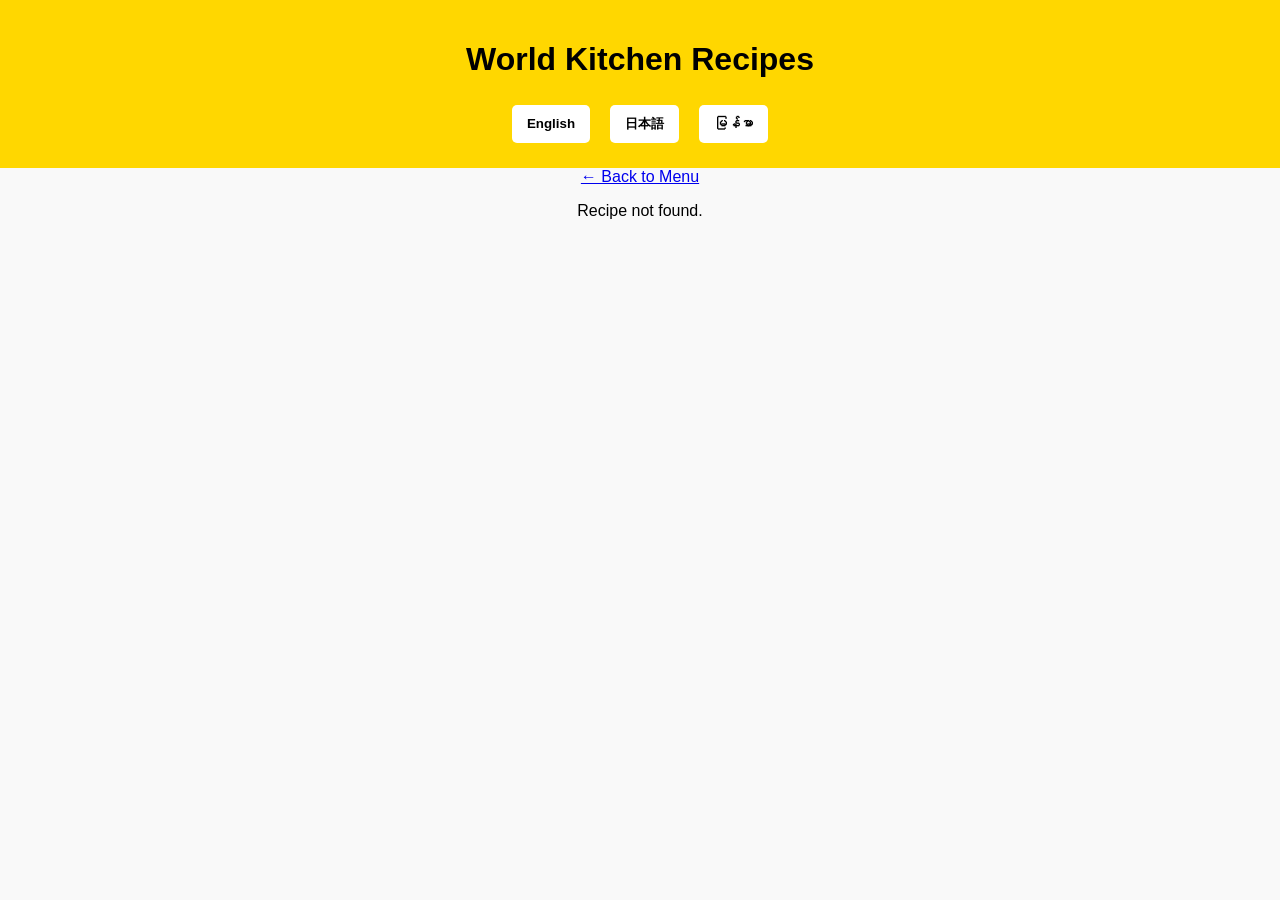
==== recipe.html @ b59372e6 "Add files via upload" ====
<!DOCTYPE html>
<html lang="en">
<head>
  <meta charset="UTF-8" />
  <meta name="viewport" content="width=device-width, initial-scale=1" />
  <title>Recipe Detail</title>
  <link rel="stylesheet" href="style.css" />
</head>
<body>
  <header>
    <h1 id="site-title">World Kitchen Recipes</h1>
    <nav>
      <button onclick="setLanguage('en')">English</button>
      <button onclick="setLanguage('jp')">日本語</button>
      <button onclick="setLanguage('my')">မြန်မာ</button>
    </nav>
  </header>

  <main>
    <a href="index.html">← Back to Menu</a>
    <div id="recipe-detail"></div>
  </main>

  <script src="data.js"></script>
  <script src="recipe.js"></script>
</body>
</html>
---- style.css ----
body {
  font-family: 'Arial', sans-serif;
  background: #f9f9f9;
  margin: 0;
  padding: 0;
  text-align: center;
}

header {
  background: #ffd700;
  padding: 20px;
}

nav {
  display: flex;
  justify-content: center; /* center horizontally */
  gap: 10px; /* space between buttons */
  flex-wrap: wrap; /* wrap if screen is small */
}

nav button {
  margin: 5px;
  padding: 10px 15px;
  cursor: pointer;
  border: none;
  background: #fff;
  border-radius: 5px;
  font-weight: bold;
  transition: background-color 0.3s ease;
}

nav button:hover {
  background: #ffec70;
}

#filter-buttons {
  display: flex;
  justify-content: center;
  gap: 10px;
  flex-wrap: wrap;
  margin: 20px;
}

#filter-buttons button {
  margin: 5px;
  padding: 10px 15px;
  cursor: pointer;
  border: none;
  background: #eee;
  border-radius: 5px;
  font-weight: bold;
  transition: background-color 0.3s ease;
}

#filter-buttons button:hover {
  background: #ddd;
}

.recipe-card {
  background: white;
  width: 600px; /* fixed width works best in grid */
  margin: 10px; /* uniform margin for spacing */
  padding: 15px;
  border-radius: 10px;
  box-shadow: 2px 2px 10px #ccc;
  text-align: left;
  flex: 1 1 300px; /* responsive sizing */
}

.recipe-card img {
  width: 100%;
  border-radius: 10px;
}

.recipe-card h2 {
  margin-top: 0;
}

.recipe-card p {
  margin: 8px 0;
}
#recipe-list {
  display: flex;
  flex-wrap: wrap; /* wrap to next line if too many */
  justify-content: center; /* center cards horizontally */
  gap: 20px; /* space between cards */
}
@media (max-width: 600px) {
  .recipe-card {
    width: 90%;
  }
}
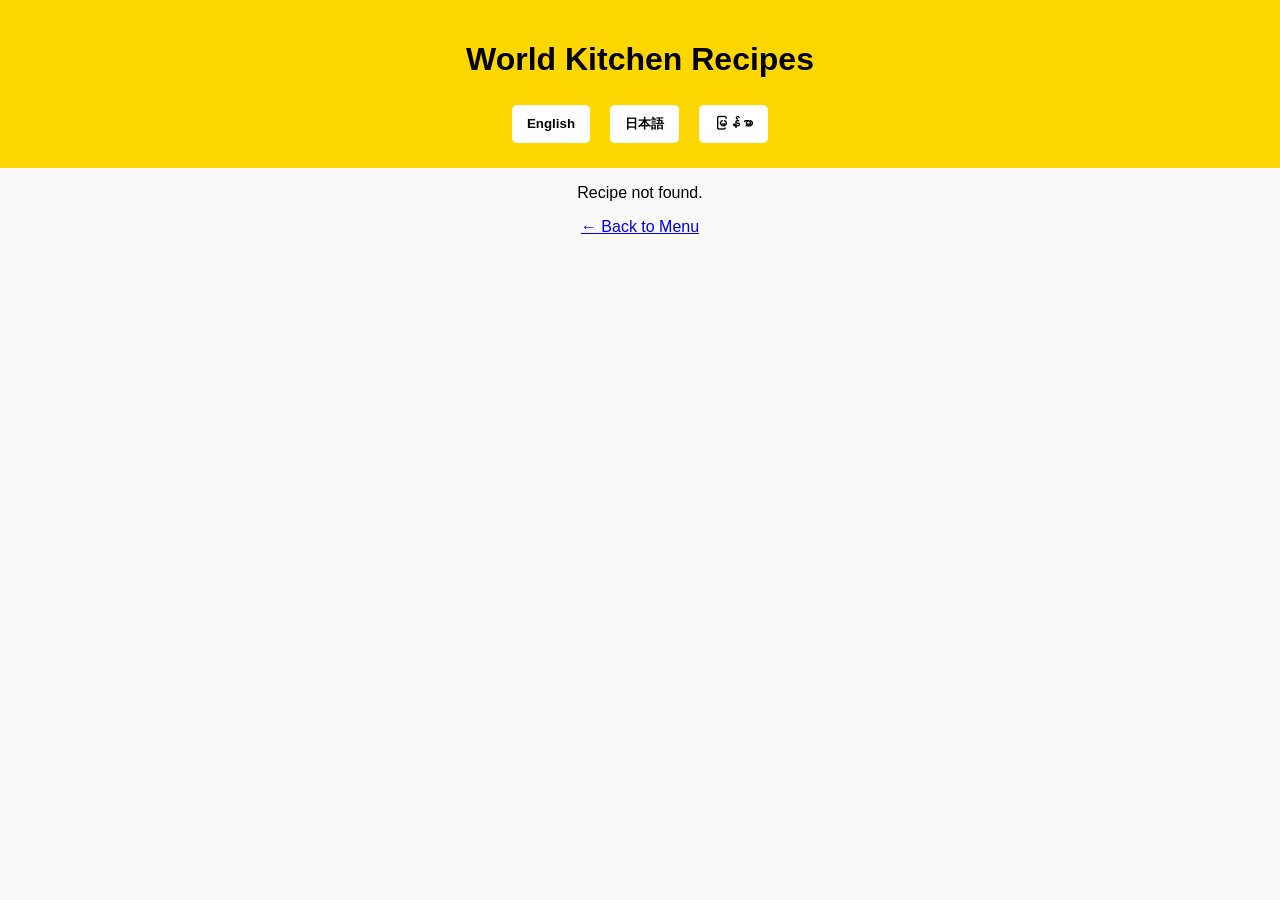
==== commit 705737be: "Update recipe.html" ====
--- a/recipe.html
+++ b/recipe.html
@@ -3,7 +3,7 @@
 <head>
   <meta charset="UTF-8" />
   <meta name="viewport" content="width=device-width, initial-scale=1" />
-  <title>Recipe Detail</title>
+  <title>Recipe Details</title>
   <link rel="stylesheet" href="style.css" />
 </head>
 <body>
@@ -16,12 +16,13 @@
     </nav>
   </header>
 
-  <main>
+  <main id="recipe-detail" class="fade"></main>
+
+  <footer>
     <a href="index.html">← Back to Menu</a>
-    <div id="recipe-detail"></div>
-  </main>
+  </footer>
 
-  <script src="data.js"></script>
+  <script src="text.js"></script>
   <script src="recipe.js"></script>
 </body>
 </html>
